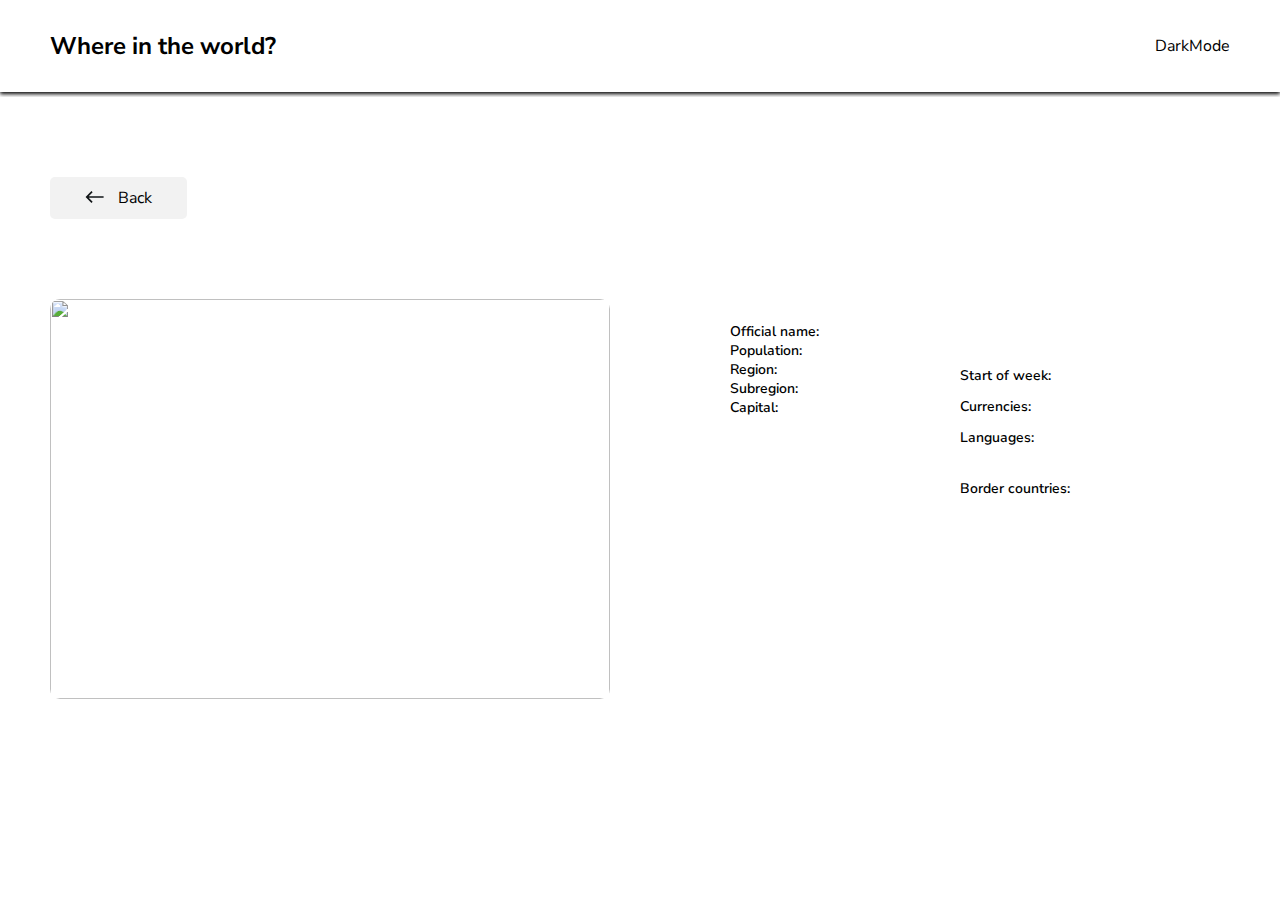
==== about/about.html @ 69315833 "countries js project is ready with some mistakes" ====
<!DOCTYPE html>
<html lang="en">
<head>
    <meta charset="UTF-8">
    <meta http-equiv="X-UA-Compatible" content="IE=edge">
    <meta name="viewport" content="width=device-width, initial-scale=1.0">
    <title>Document</title>
    <link rel="stylesheet" href="../style.css">
</head>
<body>
        <!-- HEADER START -->
        <header class="site-header">
            <div class="header-container container">
                <a class="header-logo" href="../index.html">
                    <h2>Where in the world?</h2>
                </a>
        
                <a href="#" id="darkmode-button">
                    <i class="fa-solid fa-moon"></i>
                    DarkMode
                </a>
            </div>
        </header>
        <!-- HEADER END -->
    
        <main class="main-content-1">
            <div class="container">
                <div class="darkmode-container">
                    <a class="back-about" href="../index.html">
                        <img src="../img/back-about.svg" alt="">
                        Back
                    </a>
                </div>
    
                    <div class="country-info-container">
                        <div class="country-info-details">
                            <img class="country-img" src="" alt="" width="560" height="485">
                            <div class="primary-info">
                                <h1 class="primary-title"></h1>
                                <div class="primary-divider">
                                    <p class="primary-message">
                                        <span class="highlight">Official name:</span>
                                    </p>
                                    <p class="primary-message">
                                        <span class="highlight">Population:</span>
                                    </p>
                                    <p class="primary-message">
                                        <span class="highlight">Region:</span>
                                    </p>
                                    <p class="primary-message">
                                        <span class="highlight">Subregion:</span>
                                    </p>
                                    <p class="primary-message">
                                        <span class="highlight">Capital:</span>
                                    </p>
                                </div>
                            </div>
                            <div class="secondary-info">
                                <p class="secondary-message">
                                    <span class="highlight">Start of week:</span>
                                </p>
                                <p class="secondary-message">
                                    <span class="highlight">Currencies:</span>
                                </p>
                                <p class="secondary-message">
                                    <span class="highlight">Languages:</span>
                                </p>
                                
                                <div class="bordering-countries">
                                    <p class="bordering-content">
                                        <span class="highlight">Border countries:</span>
                                    </p>
                                    <ul class="bordering"></ul>
                              </div>
                            </div>
                        </div>
                    </div>
            </div>
        </main>

    <!-- JAVASCRIPT -->
    <script src="about.js"></script>
</body>
</html>
---- style.css ----
/* font family */
@import url(https://fonts.googleapis.com/css2?family=Nunito+Sans:wght@100;200;300;400;500;600;800;900&display=swap);

* {
  box-sizing: border-box;
}

body {
  margin: 0;
  padding: 0;
  font-family: "Nunito Sans", sans-serif;
}

:root {
  --text-color: #000;
  --background-color: #f2f2f2;
  --main-color: #fff;
}

.dark {
  --text-color: #fff;
  --background-color: #202c36;
  --main-color: #2b3844;
}

h1,
h2,
h3,
h4,
h5,
h6,
p {
  margin: 0;
  padding: 0;
}

a {
  text-decoration: none;
}

.hidden {
  display: none;
}

.site-header {
  padding: 30px 0px;
  box-shadow: 0px 2px 4px var(--text-color);
  background-color: var(--main-color);
  margin-bottom: 5px;
}

.header-container {
  display: flex;
  align-items: center;
  justify-content: space-between;
}

.container {
  max-width: 1440px;
  width: 100%;
  padding-left: 50px;
  padding-right: 50px;
  margin-left: auto;
  margin-right: auto;
}

.header-logo {
  color: var(--text-color);
}

.header-logo:hover {
  opacity: 0.8;
}

.header-logo:active {
  opacity: 0.6;
}

#darkmode-button {
  color: var(--text-color);
}

.main-content {
  padding-top: 50px;
  flex-grow: 1;
  background-color: var(--background-color);
}

.main-content-1 {
  background-color: var(--main-color);
  padding-top: 80px;
}

.global-info {
  display: flex;
  justify-content: space-between;
  align-items: center;
  padding-bottom: 50px;
}

.global-search {
  box-shadow: 0px 2px 9px rgba(0, 0, 0, 0.0532439);
}

#search-input {
  color: var(--text-color);
  background-color: var(--main-color);
  background-image: url("./img/search.svg");
  background-repeat: no-repeat;
  background-position: 32px 16px;
  outline: none;
  border: none;
  font-size: 14px;
  border-radius: 5px;
  padding: 18px 270px 18px 74px;
}

#select {
  padding: 18px 77px 18px 24px;
  border: none;
  outline: none;
  color: var(--text-color);
  background-color: var(--main-color);
}

.countries {
  display: flex;
  flex-wrap: wrap;
}

.country {
  border: 2px solid #ddd;
  width: 272px;
  height: 350px;
  border-radius: 5px;
  margin-bottom: 70px;
  transition: 0.3s;
}

.country:not(:nth-child(4n)) {
  margin-right: 84px;
}

.country img {
  object-fit: cover;
  width: 100%;
  width: 270px;
}

.country:hover {
  transform: scale(1.1);
}

.country-info {
  padding-left: 20px;
  color: var(--text-color);
}

.country-info:not(:last-child) {
  padding-bottom: 20px;
}

.country-name {
  font-size: 18px;
}

.bold-name {
  font-weight: 700;
}

/* ABOUT PAGE */
.back-about img {
  margin-right: 10px;
}

.back-about {
  display: inline-block;
  color: var(--text-color);
  padding: 10px 35px;
  background-color: var(--background-color);
  border-radius: 5px;
  margin-bottom: 80px;
}

.back-about:active {
  margin-top: 1.5px;
}

.country-img {
  object-fit: cover;
  border-radius: 6px;
  width: 560px;
  height: 400px;
  border-radius: 10px;
}

.country-info-details {
  display: flex;
}

.primary-info {
  margin-left: 120px;
}

.primary-title {
  font-size: 32px;
  font-weight: 800;
  margin-bottom: 23px;
}

.primary-divider {
  font-size: 14px;
  margin-top: ;
}

.primary-message {
}
.highlight {
  color: var(--text-color);
  font-weight: 600;
}

.secondary-info {
  margin-top: 67px;
  margin-left: 141px;
  margin-bottom: 44px;
  font-size: 14px;
}

.secondary-message {
  display: flex;
  gap: 16px;
  margin-bottom: 12px;
}

.bordering-countries {
  padding: 20px 0px;
  display: flex;
  flex-wrap: wrap;
  justify-content: space-between;
  gap: var();
}

.bordering-content {
}
.bordering {
}
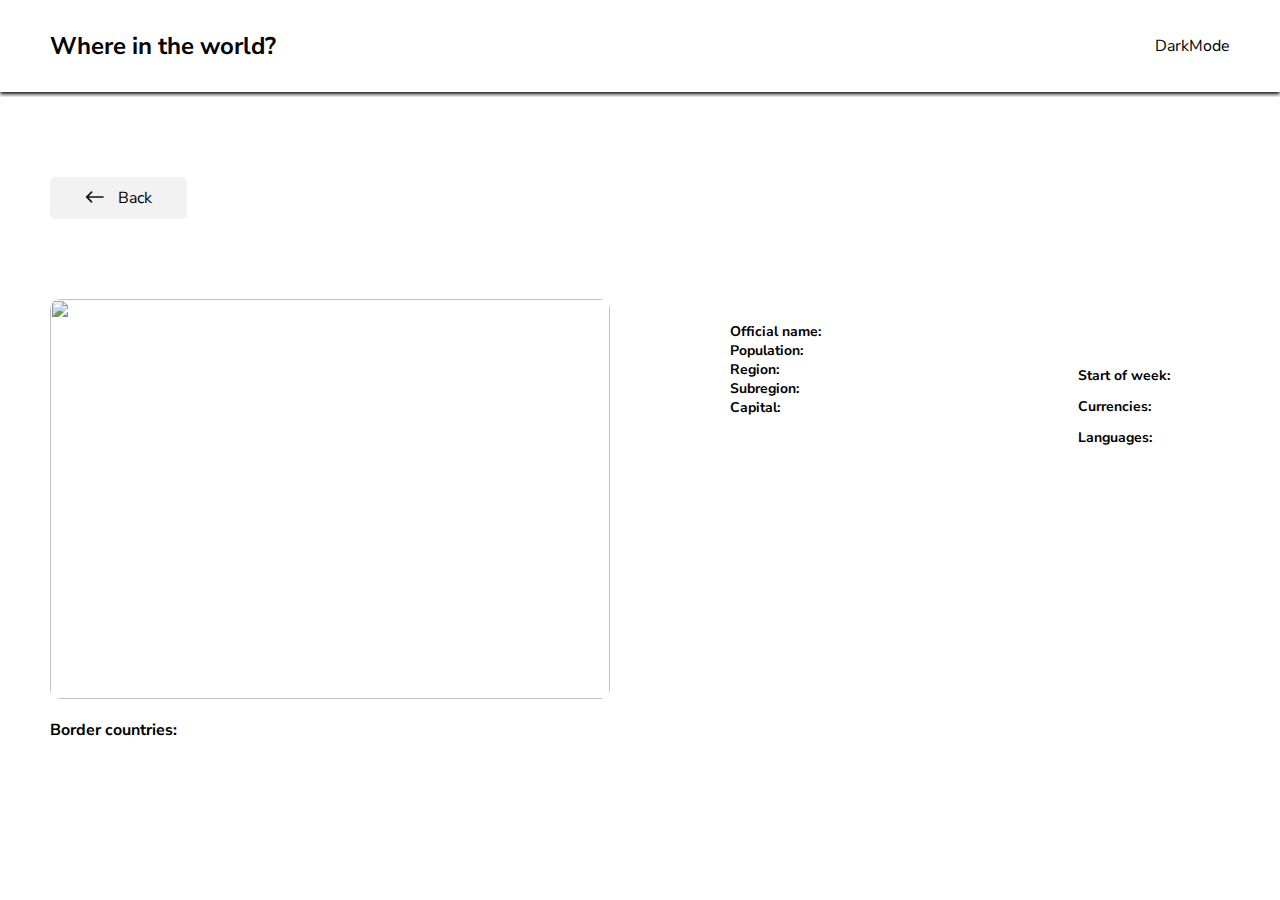
==== commit 51262186: "code shortened a bit and some new functions have added" ====
--- a/about/about.html
+++ b/about/about.html
@@ -36,44 +36,44 @@
                         <div class="country-info-details">
                             <img class="country-img" src="" alt="" width="560" height="485">
                             <div class="primary-info">
-                                <h1 class="primary-title"></h1>
+                                <h1 class="primary_title"></h1>
                                 <div class="primary-divider">
                                     <p class="primary-message">
-                                        <span class="highlight">Official name:</span>
+                                        <span class="highlight">Official name: <span class="highlight_value off_name"></span></span>
                                     </p>
                                     <p class="primary-message">
-                                        <span class="highlight">Population:</span>
+                                        <span class="highlight">Population: <span class="highlight_value population"></span></span>                                       
                                     </p>
                                     <p class="primary-message">
-                                        <span class="highlight">Region:</span>
+                                        <span class="highlight">Region: <span class="highlight_value region"></span></span>                                        
                                     </p>
                                     <p class="primary-message">
-                                        <span class="highlight">Subregion:</span>
+                                        <span class="highlight">Subregion: <span class="highlight_value subregion"></span></span>                                      
                                     </p>
                                     <p class="primary-message">
-                                        <span class="highlight">Capital:</span>
+                                        <span class="highlight">Capital: <span class="highlight_value capital"></span></span>
                                     </p>
                                 </div>
                             </div>
                             <div class="secondary-info">
                                 <p class="secondary-message">
-                                    <span class="highlight">Start of week:</span>
+                                    <span class="highlight">Start of week: <span class="highlight_value week_start"></span></span>
+                                    
                                 </p>
                                 <p class="secondary-message">
-                                    <span class="highlight">Currencies:</span>
+                                    <span class="highlight">Currencies: <span class="highlight_value currencies"></span></span>                                    
                                 </p>
                                 <p class="secondary-message">
-                                    <span class="highlight">Languages:</span>
-                                </p>
-                                
-                                <div class="bordering-countries">
-                                    <p class="bordering-content">
-                                        <span class="highlight">Border countries:</span>
-                                    </p>
-                                    <ul class="bordering"></ul>
-                              </div>
+                                    <span class="highlight">Languages: <span class="highlight_value languages"></span></span>
+                                </p>                                
                             </div>
                         </div>
+                        <div class="bordering-countries">
+                            <p class="bordering-content">
+                                <span class="highlight">Border countries:  <span class="highlight_value"></span></span>
+                                <p class="border_countries"></p>
+                            </p>
+                      </div>
                     </div>
             </div>
         </main>
--- a/style.css
+++ b/style.css
@@ -134,7 +134,7 @@
   height: 350px;
   border-radius: 5px;
   margin-bottom: 70px;
-  transition: 0.3s;
+  transition: 0.8s;
 }
 
 .country:not(:nth-child(4n)) {
@@ -148,7 +148,7 @@
 }
 
 .country:hover {
-  transform: scale(1.1);
+  transform: scale(1.3);
 }
 
 .country-info {
@@ -200,6 +200,7 @@
 
 .primary-info {
   margin-left: 120px;
+  width: 207px;
 }
 
 .primary-title {
@@ -213,11 +214,9 @@
   margin-top: ;
 }
 
-.primary-message {
-}
 .highlight {
   color: var(--text-color);
-  font-weight: 600;
+  font-weight: 700;
 }
 
 .secondary-info {
@@ -241,7 +240,30 @@
   gap: var();
 }
 
-.bordering-content {
-}
-.bordering {
-}
+.overlay {
+  position: fixed;
+  height: 100vh;
+  width: 100%;
+  top: 0;
+  left: 0;
+  bottom: 0;
+  backdrop-filter: blur(3px);
+  display: flex;
+  justify-content: center;
+  align-items: center;
+  background: rgba(0, 0, 0, 0.5);
+  color: #fff;
+  font-size: 30px;
+}
+
+.hidden {
+  display: none;
+}
+
+.primary_title {
+  margin-bottom: 23px;
+}
+
+.highlight_value {
+  font-weight: 400;
+}
